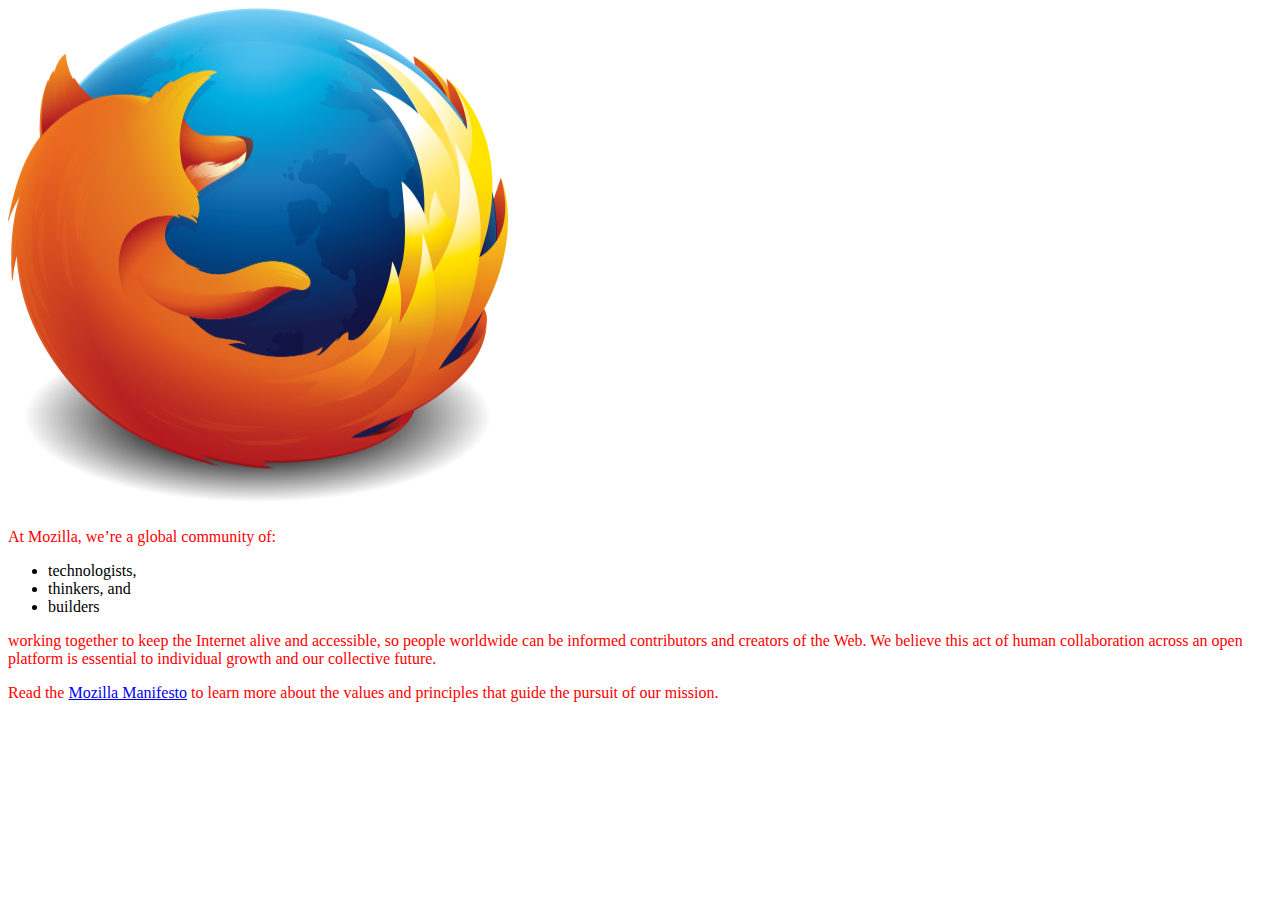
==== index.html @ e78c5c78 "Replace html file name by index.html and add style.css" ====
<!DOCTYPE html>
<html lang="en">
<head>
  <meta charset="UTF-8">
  <meta name="viewport" content="width=device-width, initial-scale=1.0">
  <meta http-equiv="X-UA-Compatible" content="ie=edge">
  <link href="style.css" rel="stylesheet" type="text/css">
  <link href="https://fonts.googleapis.com/css?family=Open+Sans" rel="stylesheet" type="text/css">
  <title>My Test Page</title>
</head>
<body>
  <img height="500" width="500" src="images/Mozilla_Firefox_logo.png" alt="The Firefox
  logo: a flaming fox surrounding the Earth">
  <p>At Mozilla, we’re a global community of:</p>
    <ul>
      <li>technologists,</li>
      <li>thinkers, and</li>
      <li>builders</li>
    </ul>
    <p>working together to keep the Internet alive and accessible, so people
    worldwide can be informed contributors and creators of the Web. We believe
    this act of human collaboration across an open platform is essential to
    individual growth and our collective future.
    </p>
    <p>Read the <a href="https://www.mozilla.org/en-US/about/manifesto/">Mozilla
    Manifesto</a> to learn more about the values and principles that guide the
    pursuit of our mission.</p>
</body>
</html>
---- style.css ----
p {
  color: red;
}
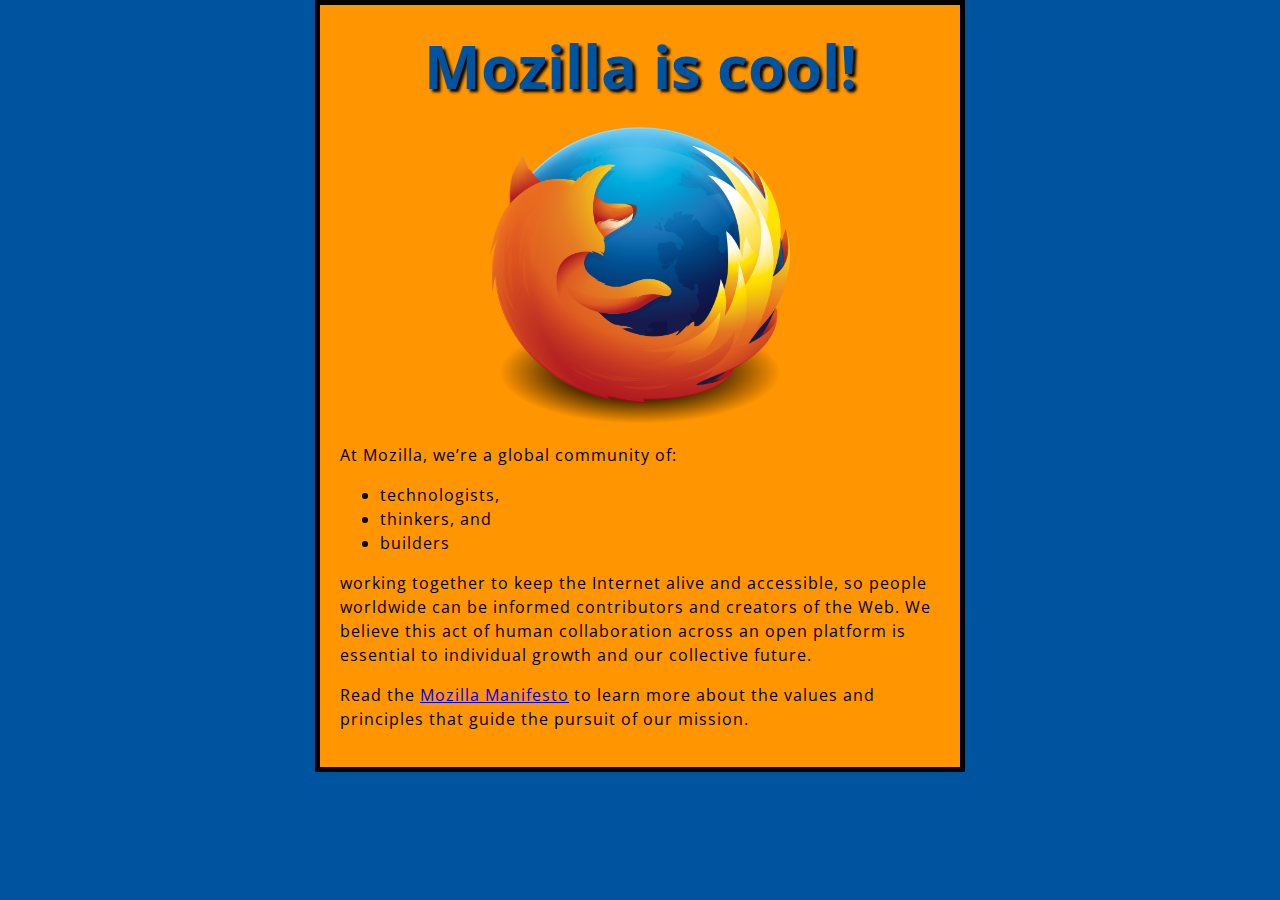
==== commit 9d7c7f0c: "Update index.html and styles.css" ====
--- a/index.html
+++ b/index.html
@@ -4,12 +4,13 @@
   <meta charset="UTF-8">
   <meta name="viewport" content="width=device-width, initial-scale=1.0">
   <meta http-equiv="X-UA-Compatible" content="ie=edge">
-  <link href="style.css" rel="stylesheet" type="text/css">
+  <link href="styles/style.css" rel="stylesheet" type="text/css">
   <link href="https://fonts.googleapis.com/css?family=Open+Sans" rel="stylesheet" type="text/css">
   <title>My Test Page</title>
 </head>
 <body>
-  <img height="500" width="500" src="images/Mozilla_Firefox_logo.png" alt="The Firefox
+  <h1>Mozilla is cool!</h1>
+  <img height="300" width="300" src="images/Mozilla_Firefox_logo.png" alt="The Firefox
   logo: a flaming fox surrounding the Earth">
   <p>At Mozilla, we’re a global community of:</p>
     <ul>
--- a/styles/style.css
+++ b/styles/style.css
@@ -0,0 +1,33 @@
+html {
+  font-size: 10px;
+  font-family: 'Open Sans', sans-serif;
+  background-color: #00539F;
+}
+
+h1 {
+  font-size: 60px;
+  text-align: center;
+  margin: 0;
+  padding: 20px 0;
+  color: #00539F;
+  text-shadow: 3px 3px 3px black;
+}
+
+img {
+  display: block;
+  margin: 0 auto;
+}
+
+body {
+  width: 600px;
+  margin: 0 auto;
+  background-color: #FF9500;
+  padding: 0 20px 20px 20px;
+  border: 5px solid black;
+}
+
+p, li {
+  font-size: 16px;
+  line-height: 1.5;
+  letter-spacing: 1px;
+}
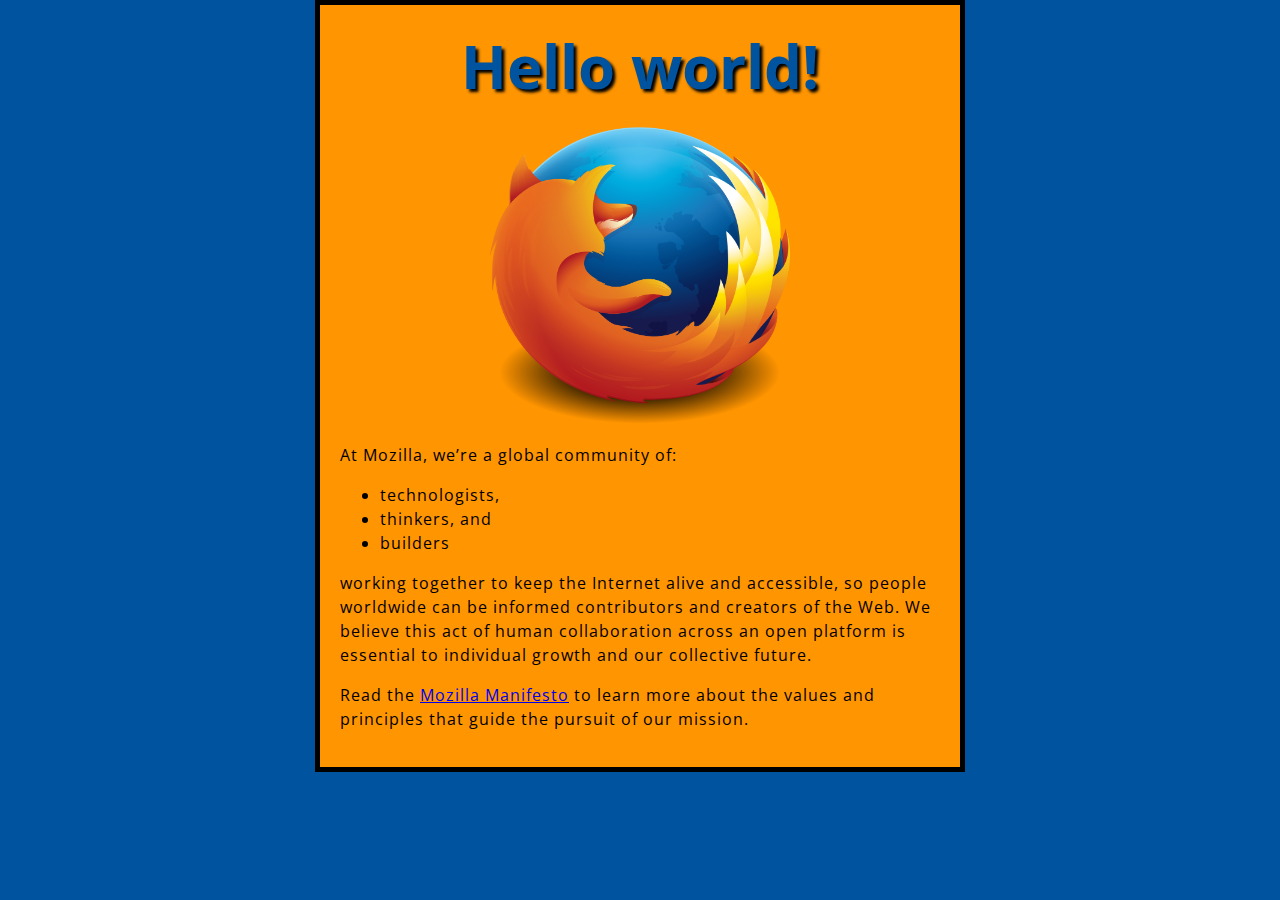
==== commit bdd049f6: "Add Hello World javascript" ====
--- a/index.html
+++ b/index.html
@@ -26,5 +26,8 @@
     <p>Read the <a href="https://www.mozilla.org/en-US/about/manifesto/">Mozilla
     Manifesto</a> to learn more about the values and principles that guide the
     pursuit of our mission.</p>
+
+    <script src="scripts/main.js"></script>
+
 </body>
 </html>
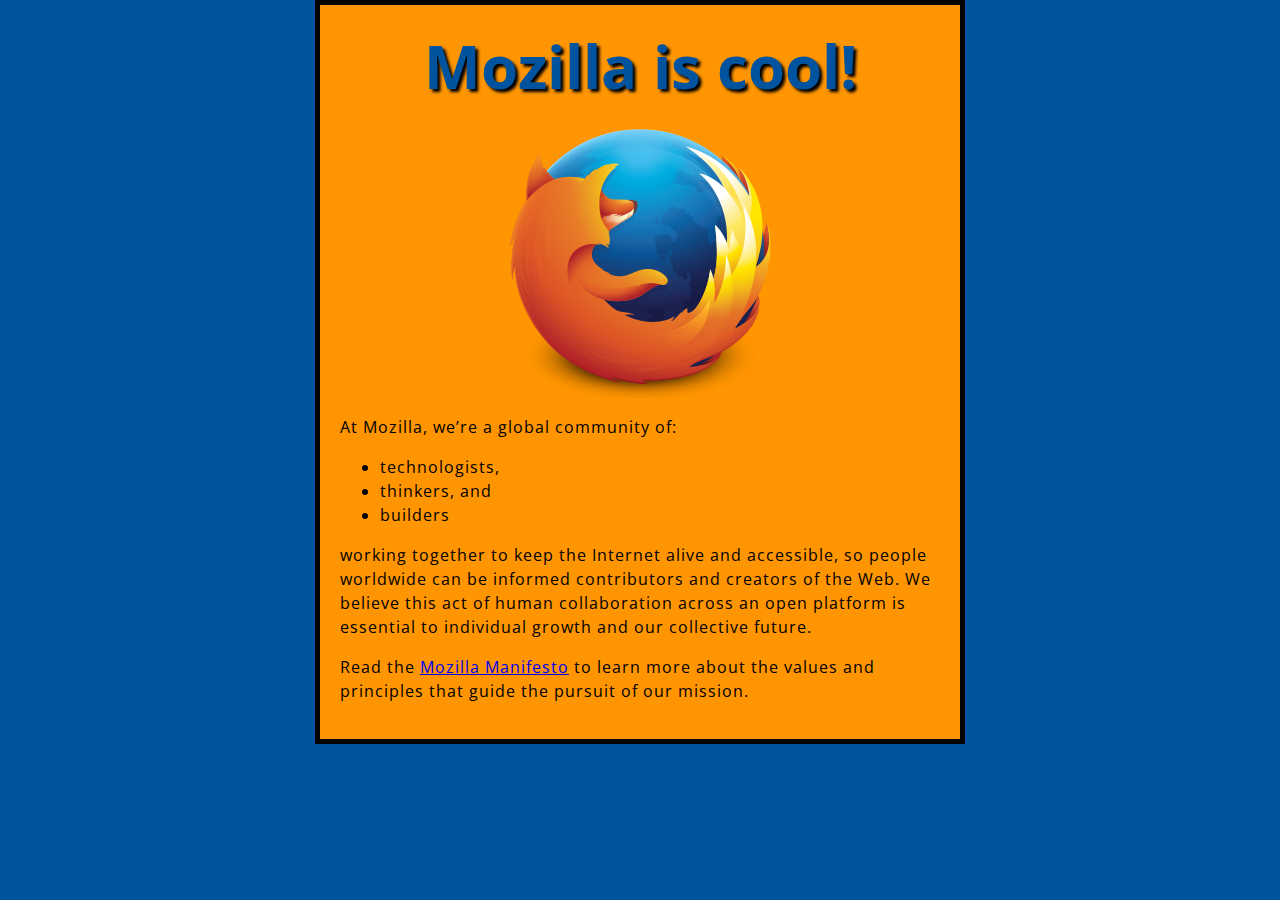
==== commit 76520fba: "Add onclic event handler to main.js plus new logo" ====
--- a/index.html
+++ b/index.html
@@ -1,18 +1,20 @@
 <!DOCTYPE html>
 <html lang="en">
+
 <head>
-  <meta charset="UTF-8">
-  <meta name="viewport" content="width=device-width, initial-scale=1.0">
-  <meta http-equiv="X-UA-Compatible" content="ie=edge">
-  <link href="styles/style.css" rel="stylesheet" type="text/css">
-  <link href="https://fonts.googleapis.com/css?family=Open+Sans" rel="stylesheet" type="text/css">
-  <title>My Test Page</title>
+    <meta charset="UTF-8">
+    <meta name="viewport" content="width=device-width, initial-scale=1.0">
+    <meta http-equiv="X-UA-Compatible" content="ie=edge">
+    <link href="styles/style.css" rel="stylesheet" type="text/css">
+    <link href="https://fonts.googleapis.com/css?family=Open+Sans" rel="stylesheet" type="text/css">
+    <title>My Test Page</title>
 </head>
+
 <body>
-  <h1>Mozilla is cool!</h1>
-  <img height="300" width="300" src="images/Mozilla_Firefox_logo.png" alt="The Firefox
-  logo: a flaming fox surrounding the Earth">
-  <p>At Mozilla, we’re a global community of:</p>
+    <h1>Mozilla is cool!</h1>
+    <img src="images/firefox-icon.png" alt="The Firefox logo:
+    a flaming fox surrounding the Earth">
+    <p>At Mozilla, we’re a global community of:</p>
     <ul>
       <li>technologists,</li>
       <li>thinkers, and</li>
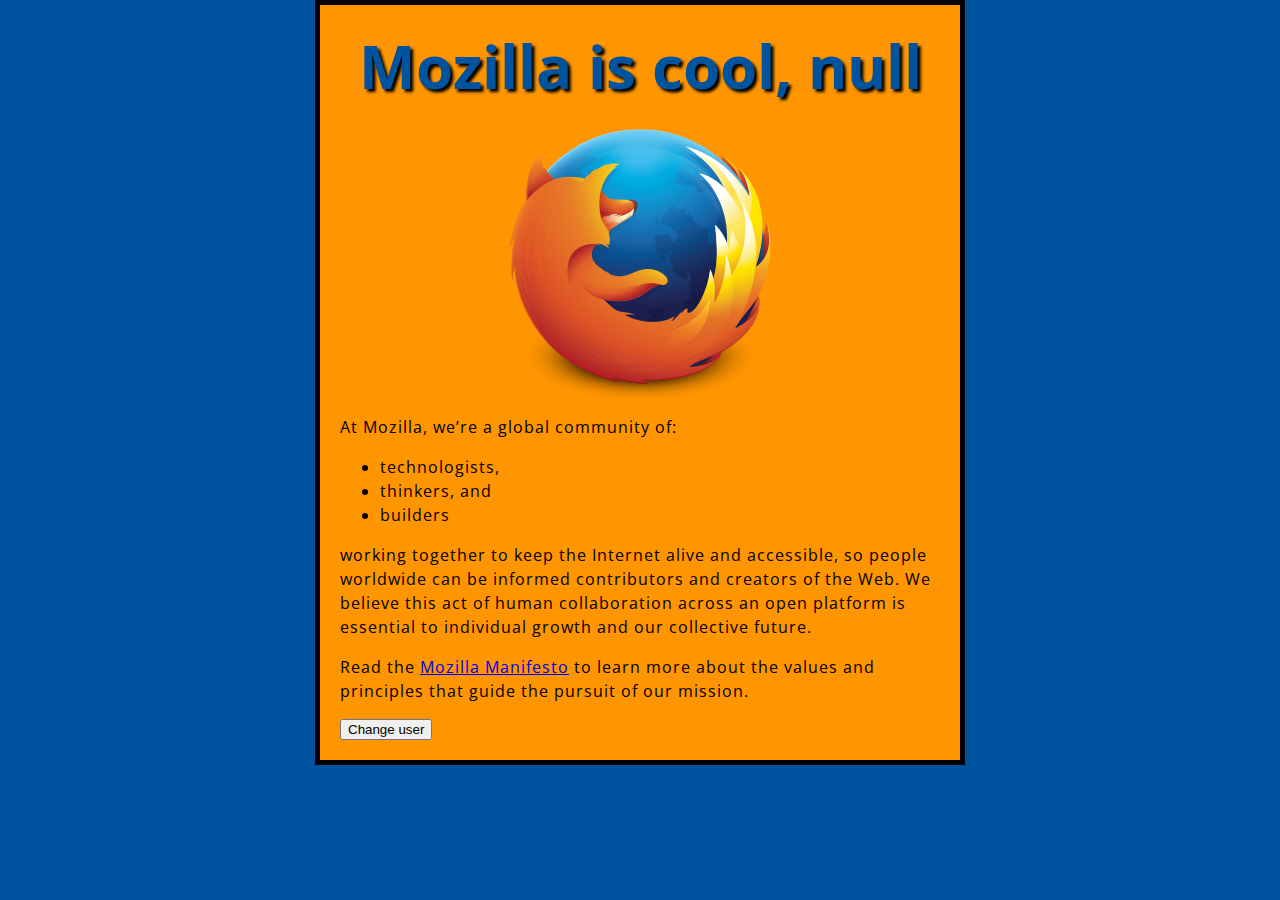
==== commit 91b1ab2d: "Add button and function to set and store user name" ====
--- a/index.html
+++ b/index.html
@@ -29,6 +29,8 @@
     Manifesto</a> to learn more about the values and principles that guide the
     pursuit of our mission.</p>
 
+    <button>Change user</button>
+
     <script src="scripts/main.js"></script>
 
 </body>
